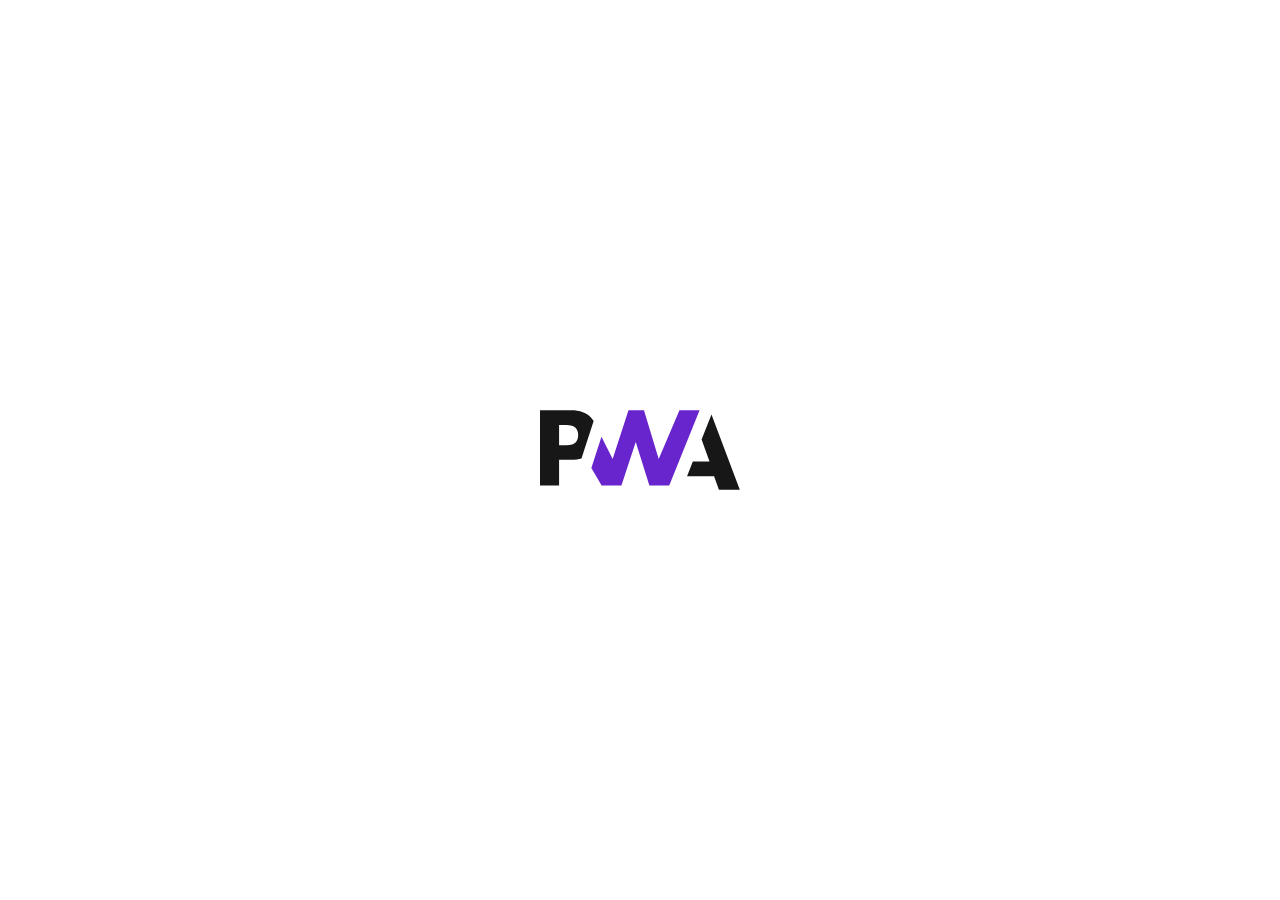
==== bucket/index.html @ fb625b24 "update: generate bucket and output Triggered by 118939af13773597cc869b47e217ab0d956661be" ====
<!DOCTYPE html>
<html lang="en">

<head>
  <meta charset="UTF-8" />
  <meta name="viewport" content="width=device-width, initial-scale=1.0" />
  <title>Nota Generate App</title>

  <!--[ START: PWA Meta Tags ]-->
  <link rel="apple-touch-icon" sizes="57x57" href="/app/icons/apple-touch-icon-57x57.png"/>
  <link rel="apple-touch-icon" sizes="60x60" href="/app/icons/apple-touch-icon-60x60.png"/>
  <link rel="apple-touch-icon" sizes="72x72" href="/app/icons/apple-touch-icon-72x72.png"/>
  <link rel="apple-touch-icon" sizes="76x76" href="/app/icons/apple-touch-icon-76x76.png"/>
  <link rel="apple-touch-icon" sizes="114x114" href="/app/icons/apple-touch-icon-114x114.png"/>
  <link rel="apple-touch-icon" sizes="120x120" href="/app/icons/apple-touch-icon-120x120.png"/>
  <link rel="apple-touch-icon" sizes="144x144" href="/app/icons/apple-touch-icon-144x144.png"/>
  <link rel="apple-touch-icon" sizes="152x152" href="/app/icons/apple-touch-icon-152x152.png"/>
  <link rel="apple-touch-icon" sizes="167x167" href="/app/icons/apple-touch-icon-167x167.png"/>
  <link rel="apple-touch-icon" sizes="180x180" href="/app/icons/apple-touch-icon-180x180.png"/>
  <link rel="apple-touch-icon" sizes="1024x1024" href="/app/icons/apple-touch-icon-1024x1024.png"/>
  <link rel="icon" sizes="16x16" type="image/png" href="/app/icons/favicon-16x16.png"/>
  <link rel="icon" sizes="32x32" type="image/png" href="/app/icons/favicon-32x32.png"/>
  <link rel="icon" sizes="48x48" type="image/png" href="/app/icons/favicon-48x48.png"/>
  <link rel="shortcut icon" type="image/x-icon" href="/app/icons/favicon.ico"/>
  <link rel="icon" type="image/x-icon" href="/app/icons/favicon.ico"/>
  <link rel="manifest" href="/app/manifest.webmanifest"/>
  <meta name="mobile-web-app-capable" content="yes"/>
  <meta name="theme-color" content="#fff"/>
  <meta name="application-name" content="Nota Generate App"/>
  <meta name="apple-mobile-web-app-capable" content="yes"/>
  <meta name="apple-mobile-web-app-status-bar-style" content="black-translucent"/>
  <meta name="apple-mobile-web-app-title" content="Nota Generate App"/>
  <meta name="msapplication-TileColor" content="#fff"/>
  <meta name="msapplication-TileImage" content="/app/icons/mstile-144x144.png"/>
  <meta name="msapplication-config" content="/app/browserconfig.xml"/>
  <link rel="yandex-tableau-widget" href="/app/yandex-browser-manifest.json"/>
  <script async="" defer="" src="/app/pwa.js" type="module"></script>
  <!--[ END: PWA Meta Tags ]-->

  <style>
    *,
    ::before,
    ::after {
      box-sizing: border-box;
    }

    body {
      display: flex;
      height: 100vh;
      align-items: center;
      justify-content: center;
      padding: 20px;
      margin: 0;
    }

    .pwa-svg {
      max-width: 200px;
    }

    .pwa-svg-w {
      fill: #5a0fc8;
    }
  </style>
</head>

<body>
  <!--[ PWA Logo SVG ]-->
  <svg class="pwa-svg" width="100%" height="100%" viewBox="0 0 978 388" version="1.1" xmlns="http://www.w3.org/2000/svg"
    xmlns:xlink="http://www.w3.org/1999/xlink" xml:space="preserve" xmlns:serif="http://www.serif.com/" style="
      fill-rule: evenodd;
      clip-rule: evenodd;
      stroke-linejoin: round;
      stroke-miterlimit: 2;
    ">
    <g class="pwa-svg-p" transform="matrix(7.83465,0,0,7.83465,-398.586,-488.321)">
      <path
        d="M62.789,93.166L70.52,93.166C72.862,93.166 74.947,92.905 76.776,92.382L78.775,86.223L84.363,69.007C83.938,68.333 83.452,67.694 82.905,67.093C80.036,63.917 75.838,62.33 70.312,62.33L50.875,62.33L50.875,109.286L62.789,109.286L62.789,93.166ZM73.022,73.132C74.143,74.26 74.703,75.77 74.703,77.66C74.703,79.566 74.21,81.077 73.225,82.194C72.144,83.435 70.155,84.056 67.257,84.056L62.789,84.056L62.789,71.441L67.29,71.441C69.991,71.441 71.902,72.004 73.022,73.132Z"
        style="fill-opacity: 0.91; fill-rule: nonzero" />
    </g>
    <g class="pwa-svg-w" transform="matrix(7.83465,0,0,7.83465,-398.586,-488.321)">
      <path
        d="M131.535,109.284L150.467,62.328L137.916,62.329L124.965,92.673L115.755,62.329L106.108,62.329L96.22,92.673L89.246,78.845L82.935,98.288L89.343,109.284L101.695,109.284L110.631,82.072L119.15,109.284L131.535,109.284Z"
        style="fill-opacity: 0.91; fill-rule: nonzero" />
    </g>
    <g class="pwa-svg-a" transform="matrix(7.83465,0,0,7.83465,-398.586,-488.321)">
      <path
        d="M142.662,103.442L146.265,94.331L156.668,94.331L151.73,80.51L157.905,64.896L175.59,111.852L162.548,111.852L159.526,103.442L142.662,103.442Z"
        style="fill-opacity: 0.91; fill-rule: nonzero" />
    </g>
  </svg>
</body>

</html>
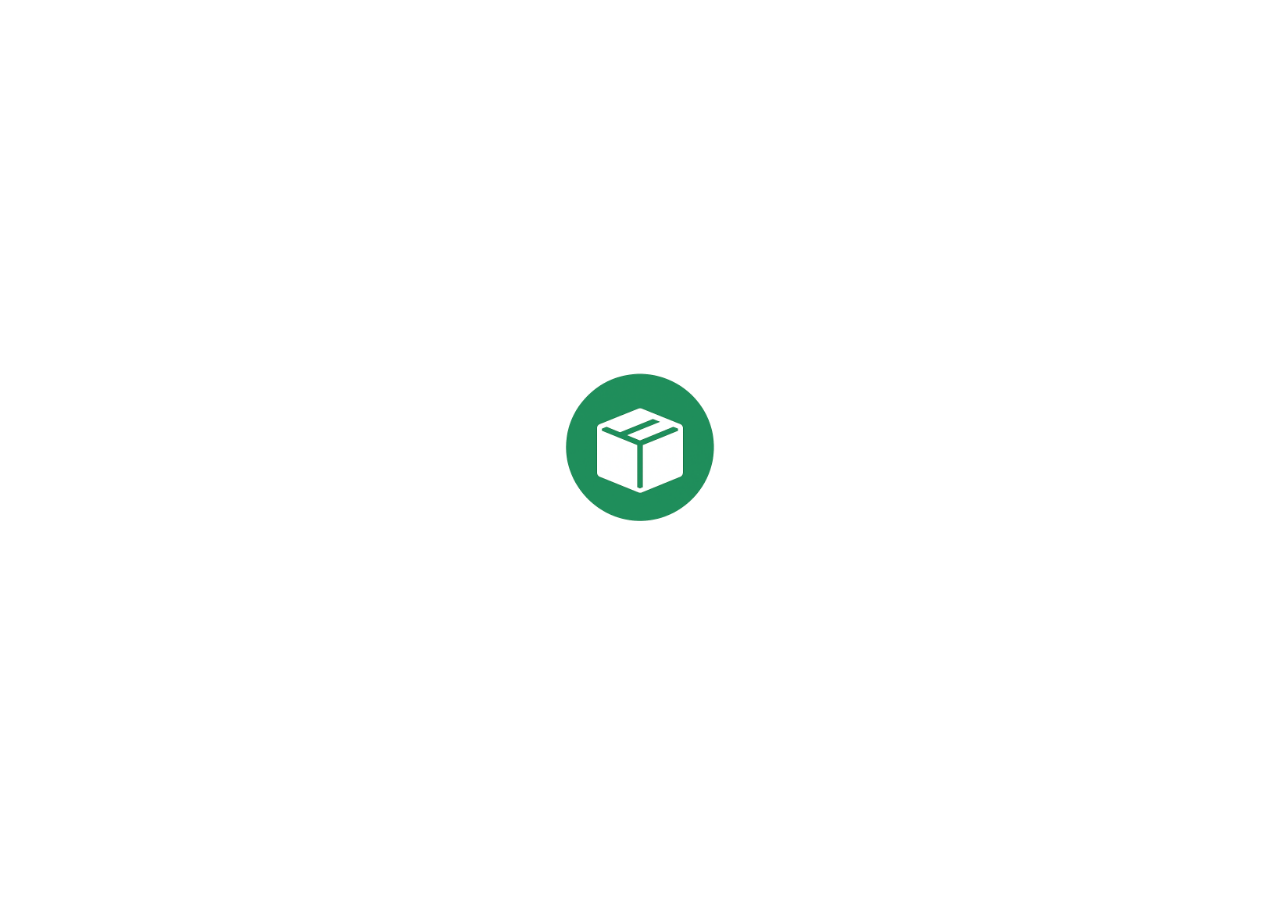
==== commit ee0ffc1a: "update: generate bucket and output Triggered by f30e30396757322f6e15585972eeef353c761e71" ====
--- a/bucket/index.html
+++ b/bucket/index.html
@@ -65,29 +65,9 @@
 
 <body>
   <!--[ PWA Logo SVG ]-->
-  <svg class="pwa-svg" width="100%" height="100%" viewBox="0 0 978 388" version="1.1" xmlns="http://www.w3.org/2000/svg"
-    xmlns:xlink="http://www.w3.org/1999/xlink" xml:space="preserve" xmlns:serif="http://www.serif.com/" style="
-      fill-rule: evenodd;
-      clip-rule: evenodd;
-      stroke-linejoin: round;
-      stroke-miterlimit: 2;
-    ">
-    <g class="pwa-svg-p" transform="matrix(7.83465,0,0,7.83465,-398.586,-488.321)">
-      <path
-        d="M62.789,93.166L70.52,93.166C72.862,93.166 74.947,92.905 76.776,92.382L78.775,86.223L84.363,69.007C83.938,68.333 83.452,67.694 82.905,67.093C80.036,63.917 75.838,62.33 70.312,62.33L50.875,62.33L50.875,109.286L62.789,109.286L62.789,93.166ZM73.022,73.132C74.143,74.26 74.703,75.77 74.703,77.66C74.703,79.566 74.21,81.077 73.225,82.194C72.144,83.435 70.155,84.056 67.257,84.056L62.789,84.056L62.789,71.441L67.29,71.441C69.991,71.441 71.902,72.004 73.022,73.132Z"
-        style="fill-opacity: 0.91; fill-rule: nonzero" />
-    </g>
-    <g class="pwa-svg-w" transform="matrix(7.83465,0,0,7.83465,-398.586,-488.321)">
-      <path
-        d="M131.535,109.284L150.467,62.328L137.916,62.329L124.965,92.673L115.755,62.329L106.108,62.329L96.22,92.673L89.246,78.845L82.935,98.288L89.343,109.284L101.695,109.284L110.631,82.072L119.15,109.284L131.535,109.284Z"
-        style="fill-opacity: 0.91; fill-rule: nonzero" />
-    </g>
-    <g class="pwa-svg-a" transform="matrix(7.83465,0,0,7.83465,-398.586,-488.321)">
-      <path
-        d="M142.662,103.442L146.265,94.331L156.668,94.331L151.73,80.51L157.905,64.896L175.59,111.852L162.548,111.852L159.526,103.442L142.662,103.442Z"
-        style="fill-opacity: 0.91; fill-rule: nonzero" />
-    </g>
-  </svg>
+ <svg class="pwa-svg" width="100%" height="100%" xmlns="http://www.w3.org/2000/svg" viewBox="0 0 1024 1024">
+  <image href="[data-uri]